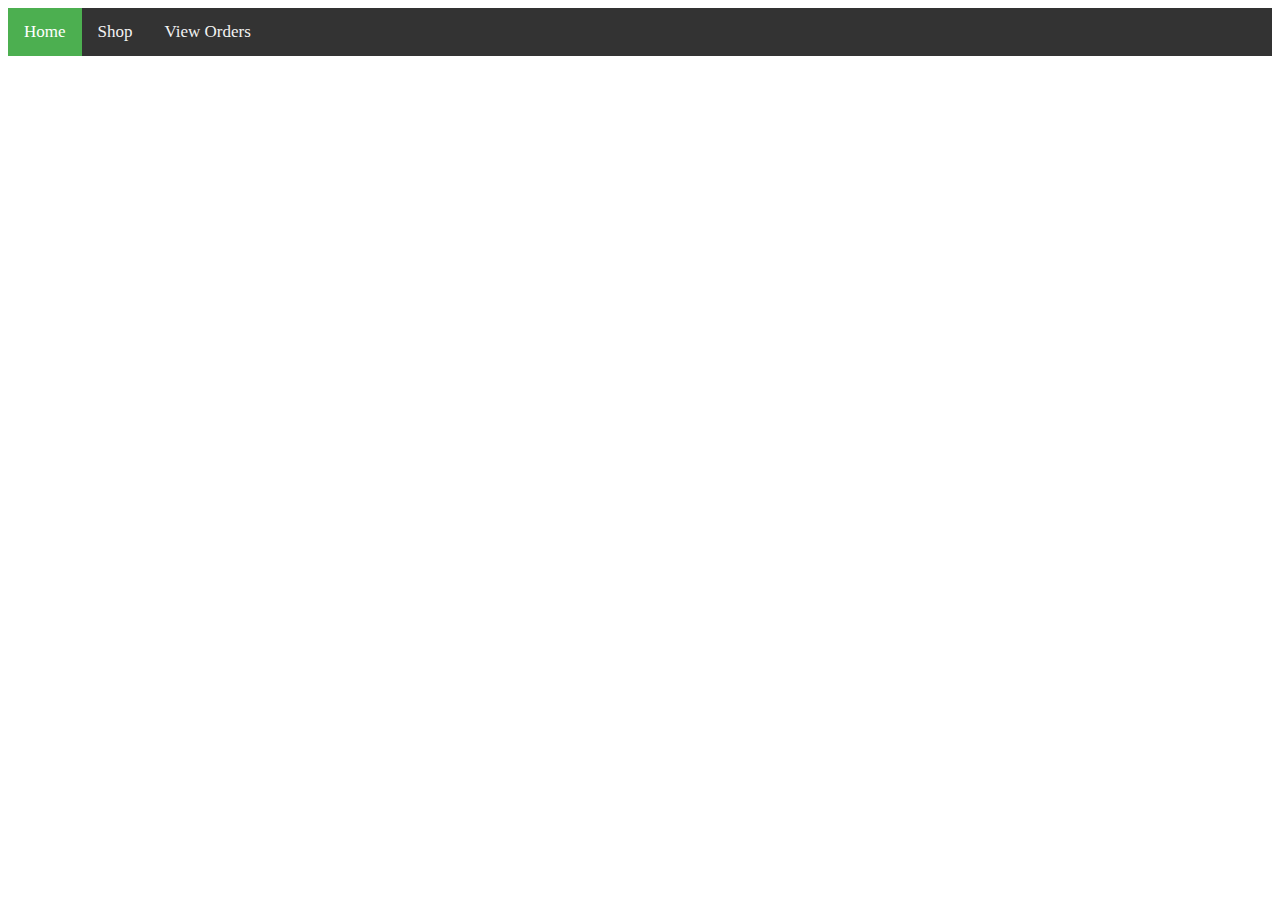
==== PizzaBox/wwwroot/index.html @ 0dca53b5 "Add Display for item and stores" ====
﻿<!DOCTYPE html>
<html lang="en">
<head>
    <script src="index.js"></script>
    <link rel="stylesheet" href="Project1.css" />
    <meta charset="UTF-8" />
    <meta name="viewport"
          content="width=device-width, initial-scale=1.0" />
    <title>Document</title>
</head>
<body>
    <div class="topnav">
        <a class="active" href="#home">Home</a>
        <a href="order.html">Shop</a>
        <a href="vieworder.html">View Orders</a>
    </div>
    <!-- Here a loader is created which
         loads till response comes -->
    <div id="storeDisplay">
        
        
    </div>
    <script src="index.js"></script>
</body>
</html>
---- PizzaBox/wwwroot/Project1.css ----
﻿/* Add a black background color to the top navigation */
.topnav {
    background-color: #333;
    overflow: hidden;
}

img {
    max-width: 40%;
    height: auto;
}

    /* Style the links inside the navigation bar */
    .topnav a {
        float: left;
        color: #f2f2f2;
        text-align: center;
        padding: 14px 16px;
        text-decoration: none;
        font-size: 17px;
    }

        /* Change the color of links on hover */
        .topnav a:hover {
            background-color: #ddd;
            color: black;
        }

        /* Add a color to the active/current link */
        .topnav a.active {
            background-color: #4CAF50;
            color: white;
        }

form {
    padding: 70px;
}
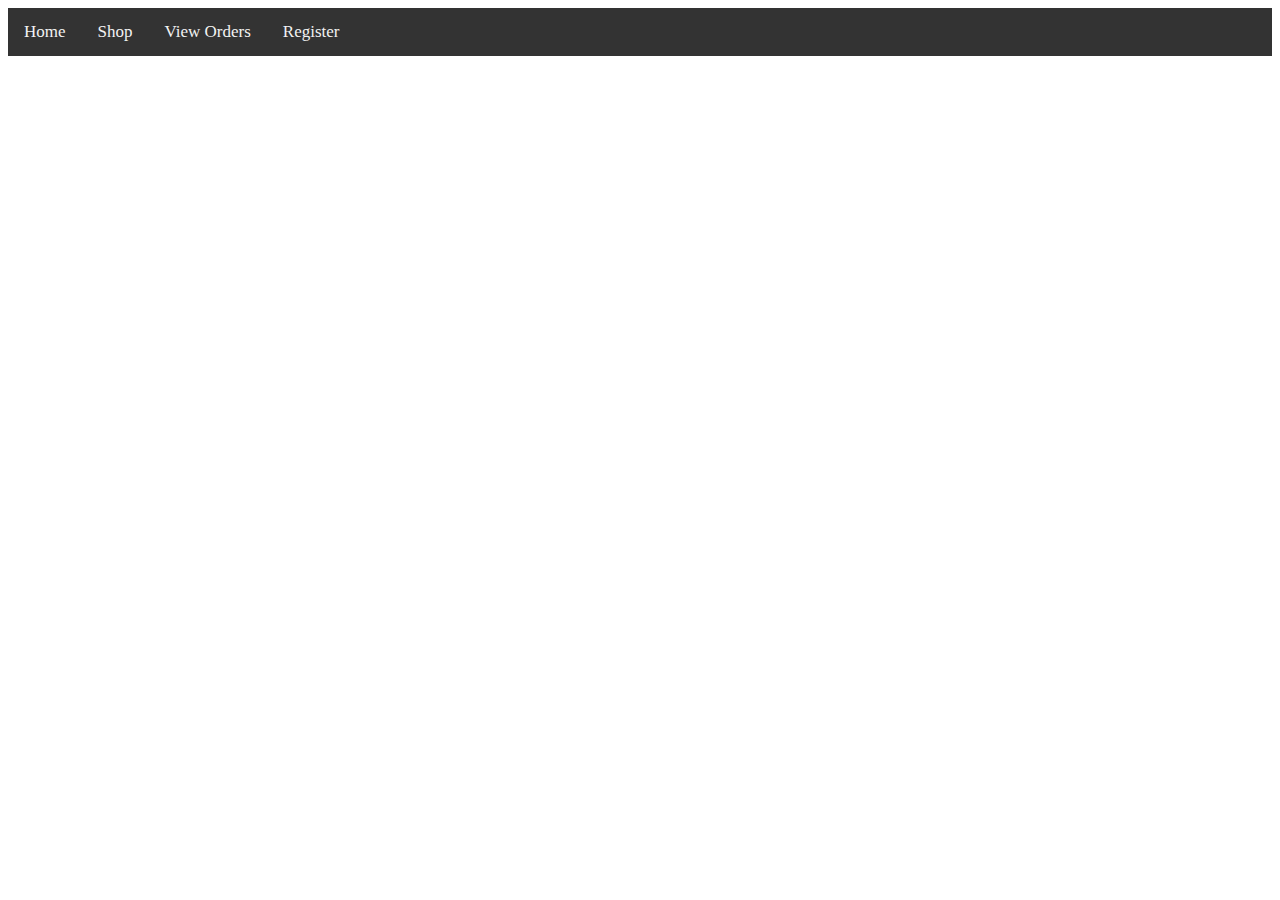
==== commit 0cd1e8a7: "Fixed MAJOR BUG MERGE THIS" ====
--- a/PizzaBox/wwwroot/index.html
+++ b/PizzaBox/wwwroot/index.html
@@ -10,9 +10,10 @@
 </head>
 <body>
     <div class="topnav">
-        <a class="active" href="#home">Home</a>
+        <a >Home</a>
         <a href="order.html">Shop</a>
         <a href="vieworder.html">View Orders</a>
+        <a href="register.html">Register</a>
     </div>
     <!-- Here a loader is created which
          loads till response comes -->
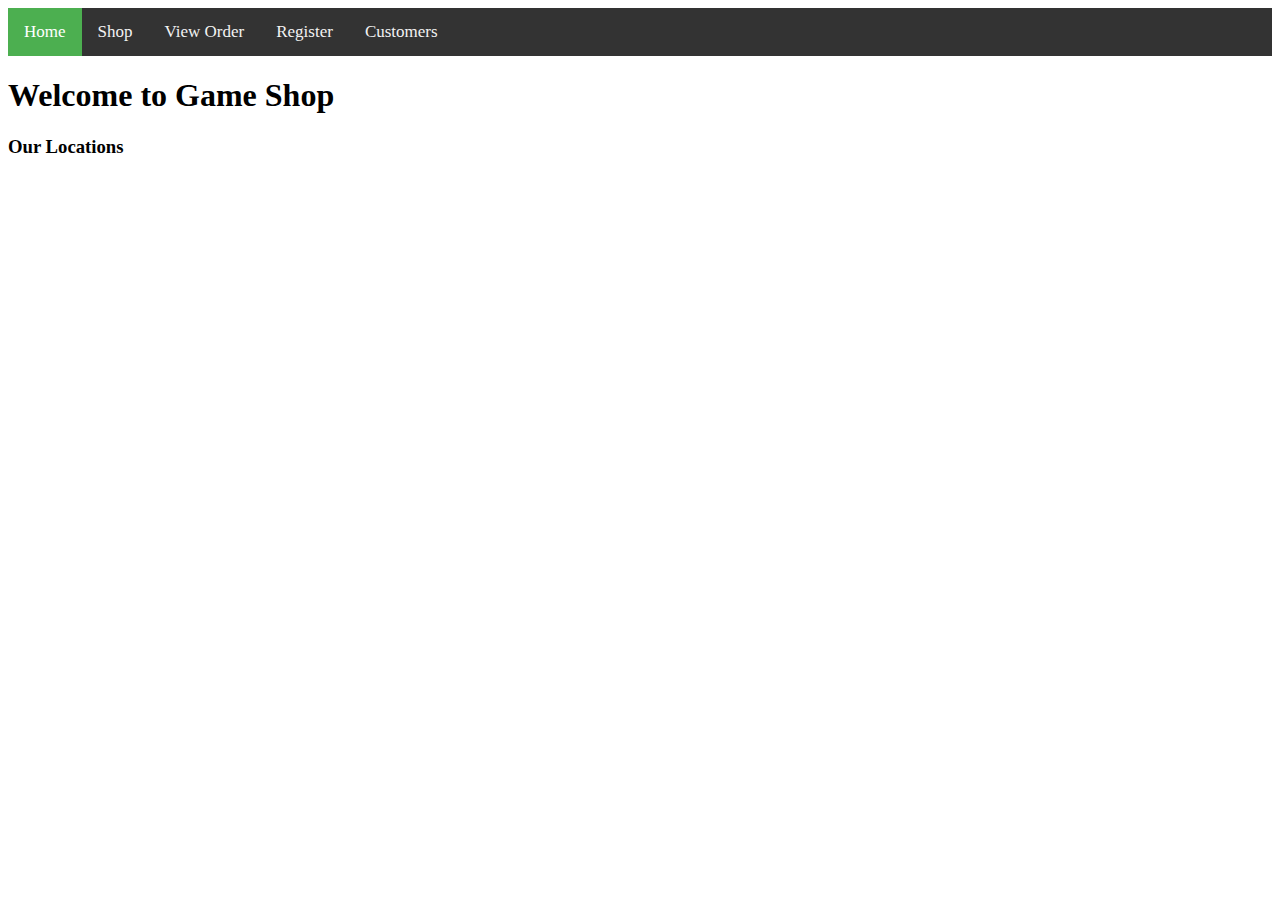
==== commit 831b082d: "Finished all but tests" ====
--- a/PizzaBox/wwwroot/index.html
+++ b/PizzaBox/wwwroot/index.html
@@ -10,16 +10,18 @@
 </head>
 <body>
     <div class="topnav">
-        <a >Home</a>
+        <a class="active">Home</a>
         <a href="order.html">Shop</a>
-        <a href="vieworder.html">View Orders</a>
+        <a href="vieworder.html">View Order</a>
         <a href="register.html">Register</a>
+        <a href="search.html">Customers</a>
     </div>
-    <!-- Here a loader is created which
-         loads till response comes -->
+
+    <h1>Welcome to Game Shop</h1>
+    <h3>Our Locations</h3>
     <div id="storeDisplay">
-        
-        
+
+
     </div>
     <script src="index.js"></script>
 </body>
